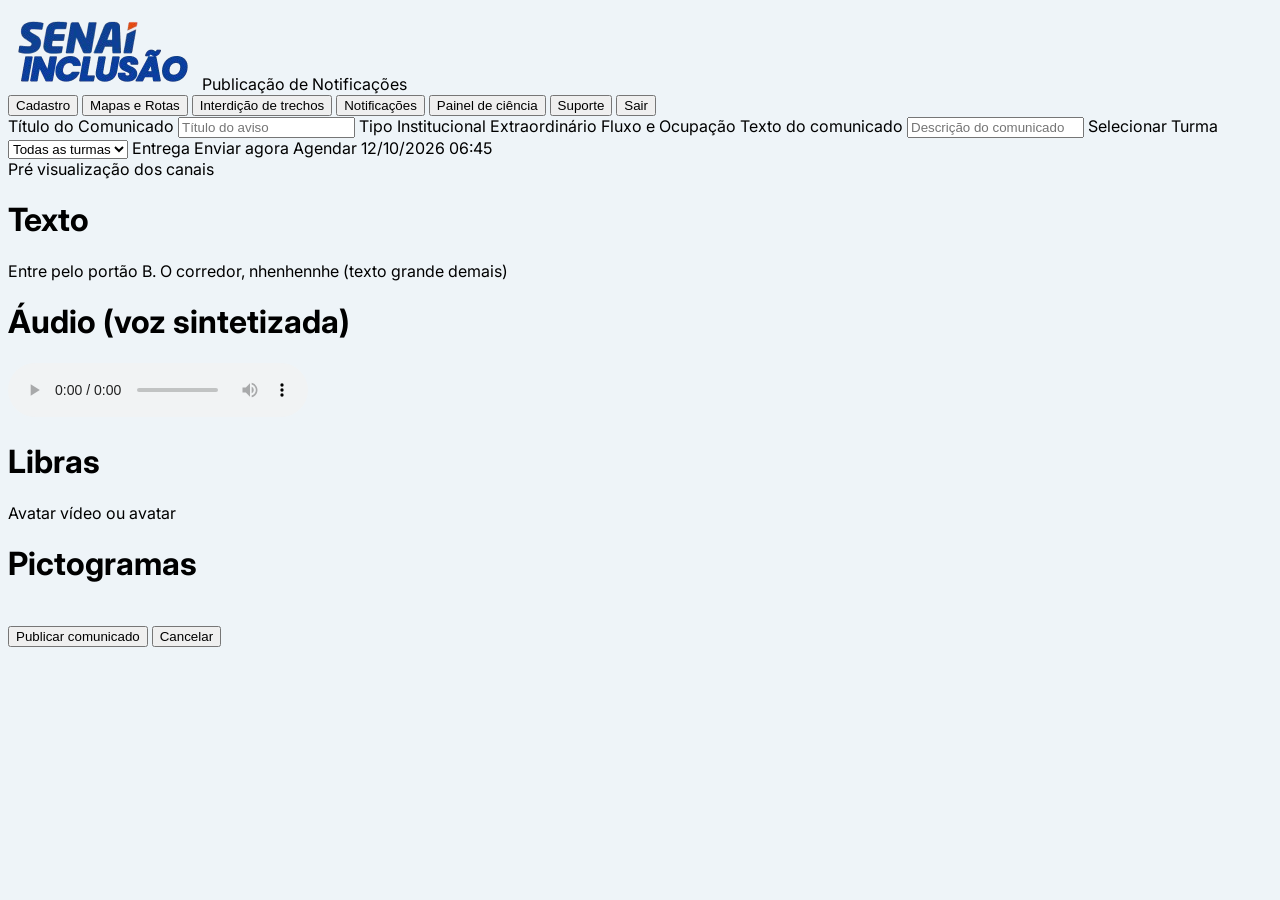
==== web/avisos-publi.html @ dafd3a55 "Criação da página de publicação de avisos" ====
<!DOCTYPE html>
<html lang="pt-BR">
<head>
    <meta charset="UTF-8">
    <meta name="viewport" content="width=device-width, initial-scale=1.0">
    <meta name="author" content="Gabriel Ramos">
    <link rel="stylesheet" href="../styles/main-styles.css">
    <link rel="stylesheet" href="../styles/avisos-publicacao.css">
    <title>Publicação de Avisos | Senai Inclusão</title>
</head>
<body>
    <header> <!--Logo + título da página-->
        <!--Logo-->
        <img src="../assets/large-icon.png" alt="SENAI Inclusão" class="logo">
        Publicação de Notificações
</header>

<main>
<div class="button-bar"> <!--Botões de acesso às outras páginas-->
    <button class="other-pages"> Cadastro </button>
    <button class="other-pages"> Mapas e Rotas </button>
    <button class="other-pages"> Interdição de trechos </button>
    <button class="actual-page"> Notificações </button>
    <button class="other-pages"> Painel de ciência </button>
    <button class="other-pages"> Suporte </button>
    <button class="sair"> Sair </button>
</div>

<div>
    Título do Comunicado
    <input type="text" placeholder="Título do aviso">

    Tipo
    Institucional
    Extraordinário
    Fluxo e Ocupação

    Texto do comunicado
    <input type="text" placeholder="Descrição do comunicado">
    Selecionar Turma
    
    <select name="" id="">
        <option value="">Todas as turmas</option>
        <option value="">Tec 206.050</option>
        <option value="">Tec 206.048</option>
        <option value="">Tec 22.762</option>
    </select>

    Entrega
    Enviar agora
    Agendar
    12/10/2026
    06:45
</div>

<div>
    Pré visualização dos canais
    <div class="card">
        <h1 class="card-title">Texto</h1>
        Entre pelo portão B. O corredor, nhenhennhe (texto grande demais)
    </div>

    <div class="card">
        <h1 class="card-title">Áudio (voz sintetizada)</h1>
        <audio controls>
            <source src="seu-audio.mp3" type="audio/mpeg">
            Seu navegador não suporta o elemento de áudio.
        </audio>
    </div>
    <div class="card">
        <h1 class="card-title">Libras</h1>
        Avatar
        vídeo ou avatar
    </div>
    <div class="card"> <!--(esse, fudeu)-->
        <h1 class="card-title">Pictogramas</h1>
        <img src="" alt="">
        <img src="" alt="">
        <img src="" alt="">
    </div>

</div>

<button id="publicar" type="submit"> Publicar comunicado </button> <!-- maybe i will need to connect it to a form(not maybe, i actually will)-->
<button id="cancelar" type="reset"> Cancelar </button>

</main>
</body>
</html>
---- styles/main-styles.css ----
@import url('https://fonts.googleapis.com/css2?family=Inter:ital,opsz,wght@0,14..32,100..900;1,14..32,100..900&display=swap');

:root{
    font-family: "Inter", sans-serif;
    background-color: #EEF4F8;
}

button:hover{
    cursor: pointer;
}

/*================================= Port pra celular =================================*/
@media screen and (max-width: 440px){

}
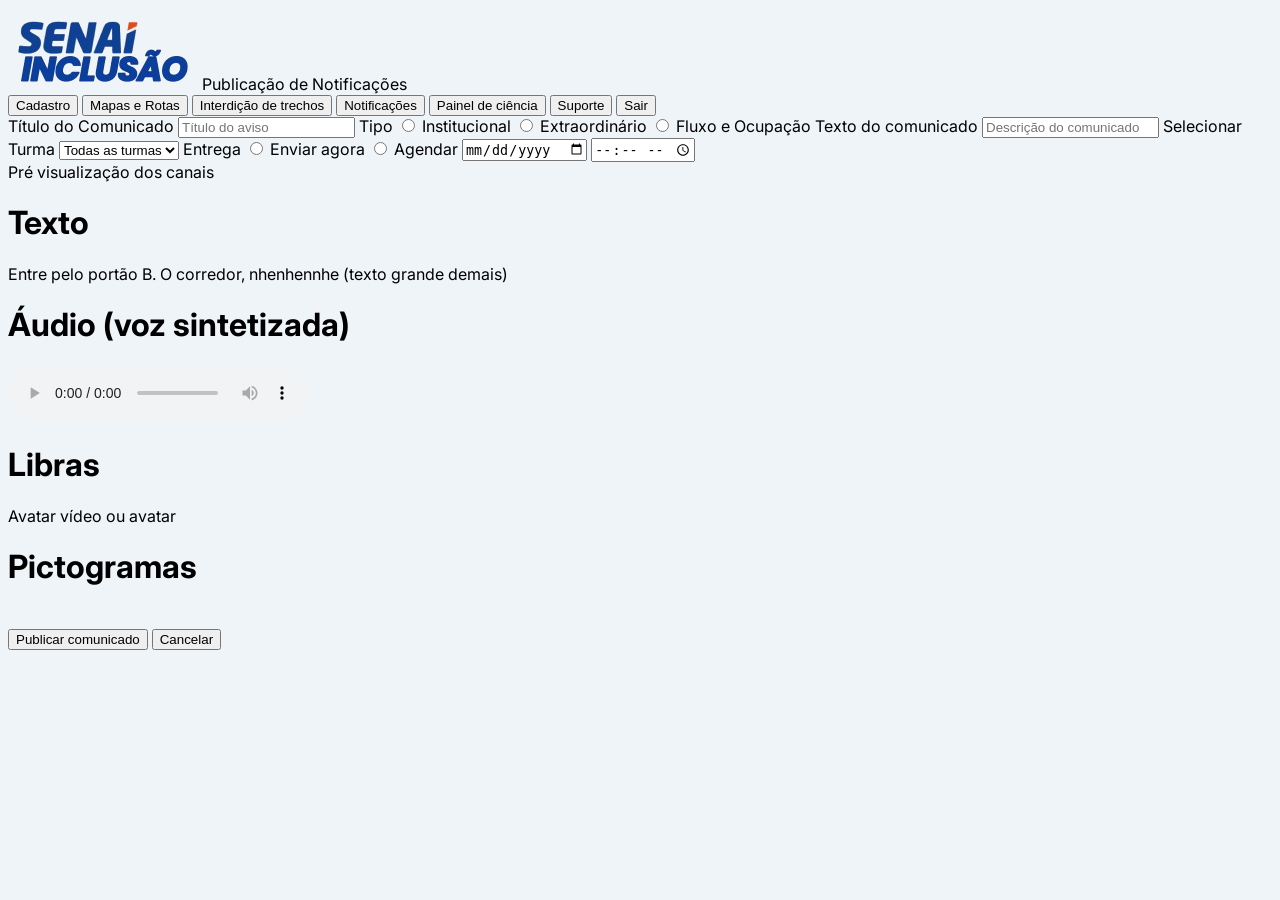
==== commit 5da89876: "Publicação de avisos html atualizado e index tbm, mas foi só pra facilitar meu acesso" ====
--- a/web/avisos-publi.html
+++ b/web/avisos-publi.html
@@ -27,18 +27,26 @@
 </div>
 
 <div>
-    Título do Comunicado
-    <input type="text" placeholder="Título do aviso">
+<form id="publish-form">
+    <label for="">
+        Título do Comunicado
+        <input type="text" placeholder="Título do aviso">
+    </label>
 
     Tipo
-    Institucional
-    Extraordinário
-    Fluxo e Ocupação
+    <input type="radio">
+    <label for="">Institucional</label>
+    
+    <input type="radio">
+    <label for="">Extraordinário</label>
+    
+    <input type="radio">
+    <label for="">Fluxo e Ocupação</label>
 
     Texto do comunicado
     <input type="text" placeholder="Descrição do comunicado">
+    
     Selecionar Turma
-    
     <select name="" id="">
         <option value="">Todas as turmas</option>
         <option value="">Tec 206.050</option>
@@ -47,10 +55,16 @@
     </select>
 
     Entrega
-    Enviar agora
-    Agendar
-    12/10/2026
-    06:45
+    <input type="radio">
+    <label for="">Enviar agora</label>
+    
+    <input type="radio">
+    <label for="">Agendar</label>
+    
+    <input type="date" placeholder="00/00/2026">
+    <input type="time" placeholder="00:00">
+    
+</form>
 </div>
 
 <div>
--- a/styles/main-styles.css
+++ b/styles/main-styles.css
@@ -9,6 +9,9 @@
     cursor: pointer;
 }
 
+a{
+    text-decoration: none;
+}
 /*================================= Port pra celular =================================*/
 @media screen and (max-width: 440px){
 
